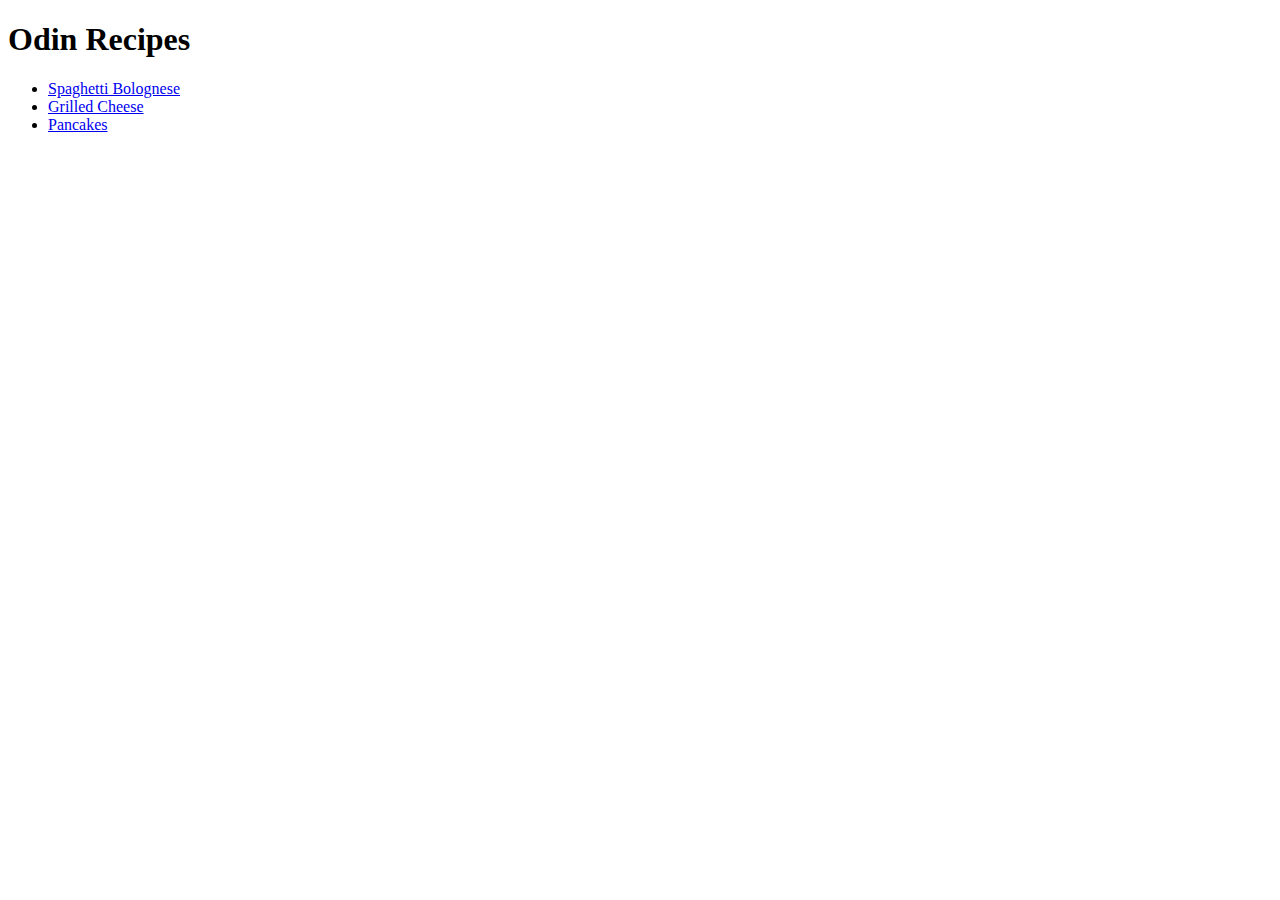
==== index.html @ cd1987e5 "Added some web content to start with. Recipe pages added, and linked on index" ====
<!DOCTYPE html>
<html lang="en">
<head>
    <meta charset="UTF-8">
    <meta http-equiv="X-UA-Compatible" content="IE=edge">
    <meta name="viewport" content="width=device-width, initial-scale=1.0">
    <title>Document</title>
</head>
<body>
    <h1>Odin Recipes</h1>
    <ul>
        <li><a href="recipes/spagbol.html">Spaghetti Bolognese</a></li>
        <li><a href="recipes/grilledcheese.html">Grilled Cheese</a></li>
        <li><a href="recipes/pancakes.html">Pancakes</a></li>
    </ul> 
</body>
</html>
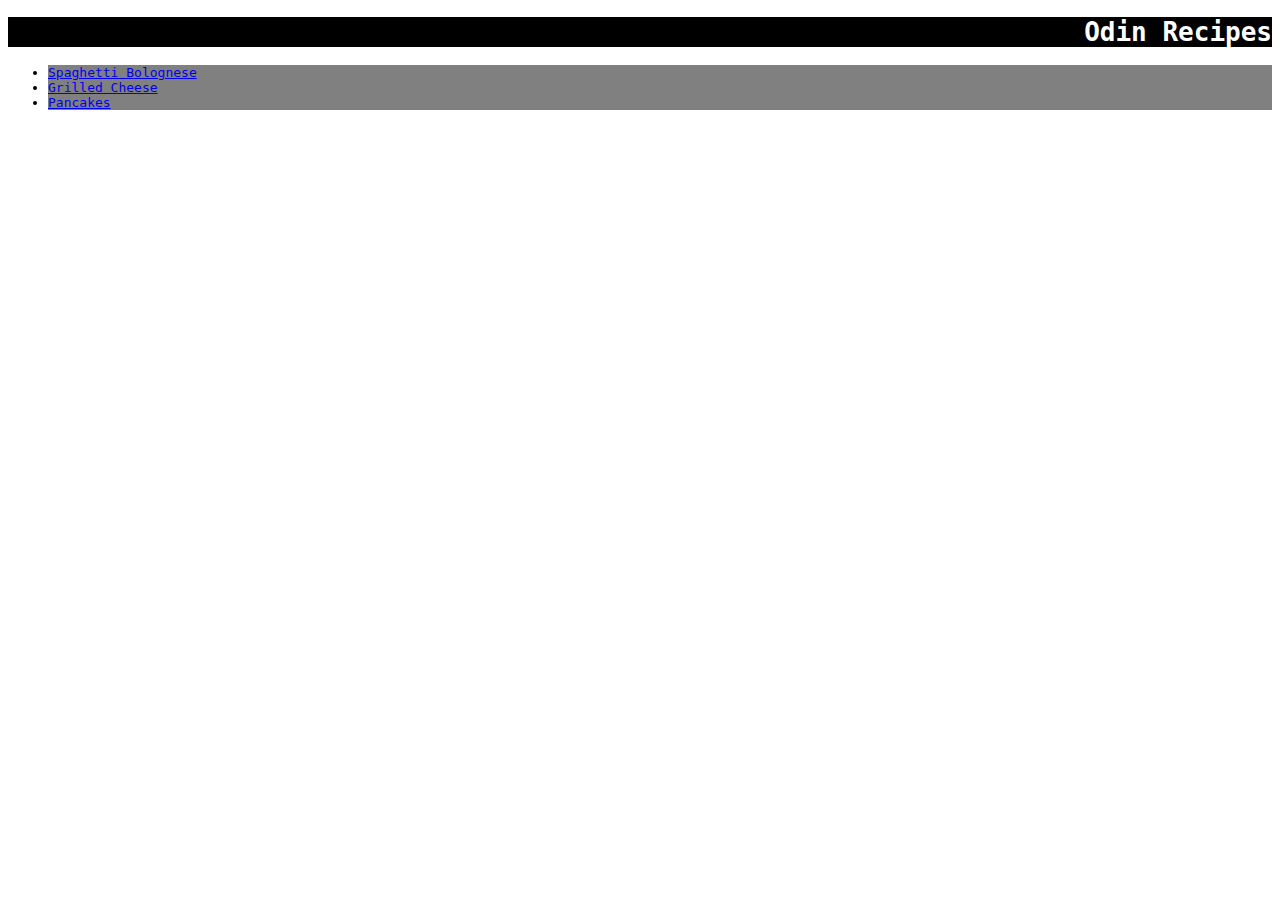
==== commit 48d726cc: "added basic css playground for all pages." ====
--- a/index.html
+++ b/index.html
@@ -5,6 +5,7 @@
     <meta http-equiv="X-UA-Compatible" content="IE=edge">
     <meta name="viewport" content="width=device-width, initial-scale=1.0">
     <title>Document</title>
+    <link rel="stylesheet" href="styles.css">
 </head>
 <body>
     <h1>Odin Recipes</h1>
--- a/styles.css
+++ b/styles.css
@@ -0,0 +1,18 @@
+* {
+    font-family: monospace;
+}
+
+h1 {
+    text-align: right;
+    background-color: black;
+    color: white;
+}
+
+li {
+    background-color: gray;
+}
+
+a:hover {
+    font-size: 100px;
+    <em></em>
+}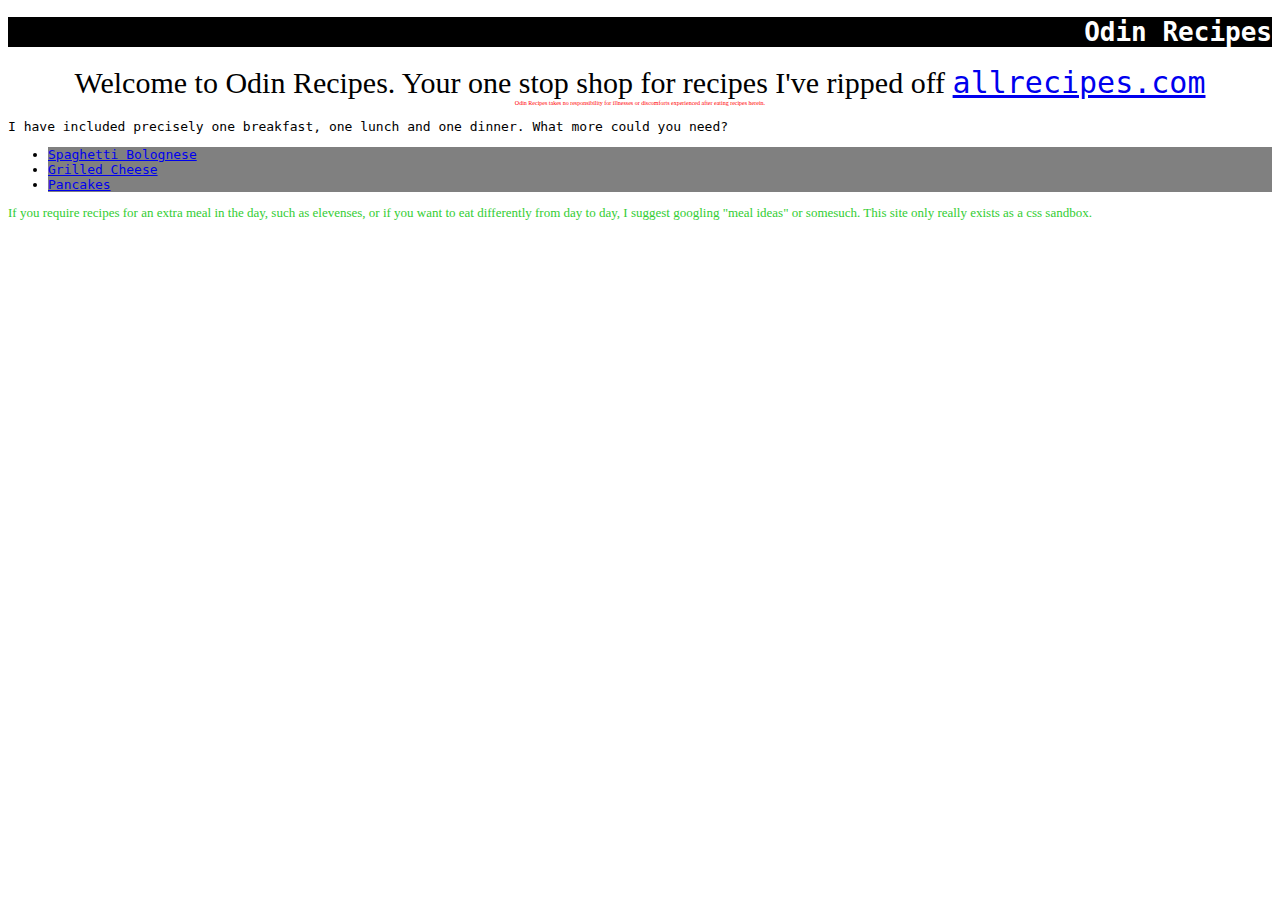
==== commit d947af39: "porting to new machine" ====
--- a/index.html
+++ b/index.html
@@ -9,10 +9,20 @@
 </head>
 <body>
     <h1>Odin Recipes</h1>
+    <div>Welcome to Odin Recipes. Your one stop shop for recipes I've ripped off <a href="https://www.allrecipes.com/">allrecipes.com</a></div>
+    <div class="disclaimer">Odin Recipes takes no responsibility for illnesses or discomforts
+        experienced after eating recipes herein.</div>
+    <p>I have included precisely one breakfast, one lunch and one dinner. What
+        more could you need?</p>
     <ul>
         <li><a href="recipes/spagbol.html">Spaghetti Bolognese</a></li>
         <li><a href="recipes/grilledcheese.html">Grilled Cheese</a></li>
         <li><a href="recipes/pancakes.html">Pancakes</a></li>
     </ul> 
+    <div id="alternatives">If you require recipes for an extra meal in the day, such as 
+        elevenses, or if you want to eat differently from day to day, I suggest
+        googling "meal ideas" or somesuch. This site only really exists as a css
+        sandbox.
+    </div>
 </body>
 </html>--- a/styles.css
+++ b/styles.css
@@ -12,7 +12,21 @@
     background-color: gray;
 }
 
-a:hover {
-    font-size: 100px;
-    <em></em>
+
+div {
+    font-size: 30px;
+    font-family: 'Georgia';
+    text-align: center;
+}
+
+.disclaimer {
+    font-size: 6px;
+    color: red;
+}
+
+#alternatives {
+    text-align: left;
+    font-family: 'Tahoma';
+    color: limegreen;
+    font-size: small;
 }